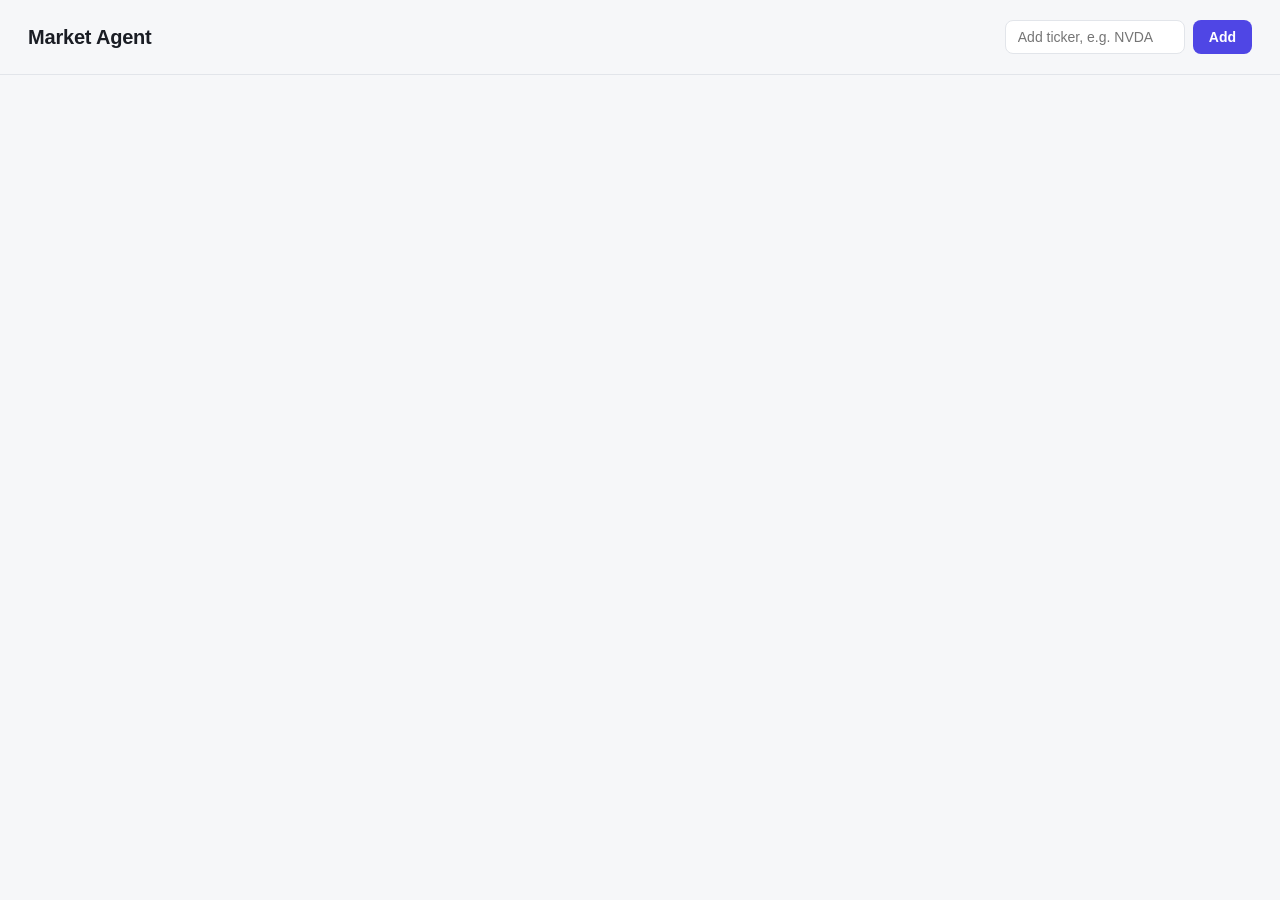
==== web/static/index.html @ b7342164 "Add web dashboard: watchlist with price, trend, news, events, and AI summary per card - tools/market" ====
<!doctype html>
<html lang="en">
<head>
  <meta charset="utf-8" />
  <meta name="viewport" content="width=device-width, initial-scale=1" />
  <title>Market Agent</title>
  <link rel="stylesheet" href="style.css" />
</head>
<body>
  <header class="topbar">
    <h1>Market Agent</h1>
    <form id="add-form" class="add-form">
      <input id="ticker-input" type="text" placeholder="Add ticker, e.g. NVDA" autocomplete="off" maxlength="10" />
      <button type="submit">Add</button>
    </form>
  </header>

  <main id="cards" class="cards" aria-live="polite">
    <!-- cards are inserted here by app.js -->
  </main>

  <p id="empty-state" class="empty-state" hidden>
    Your watchlist is empty. Add a ticker above to get started.
  </p>

  <script src="app.js"></script>
</body>
</html>
---- web/static/style.css ----
:root {
  --bg: #f6f7f9;
  --surface: #ffffff;
  --border: #e2e5ea;
  --text: #1a1d24;
  --text-muted: #6b7280;
  --accent: #4f46e5;
  --up: #16a34a;
  --down: #dc2626;
  --shadow: 0 1px 2px rgba(0,0,0,0.04), 0 4px 12px rgba(0,0,0,0.05);
}

@media (prefers-color-scheme: dark) {
  :root {
    --bg: #0f1115;
    --surface: #171a21;
    --border: #262a33;
    --text: #e7e9ee;
    --text-muted: #9aa1ad;
    --accent: #818cf8;
    --up: #3ecf8e;
    --down: #f26d6d;
    --shadow: 0 1px 2px rgba(0,0,0,0.3), 0 4px 16px rgba(0,0,0,0.35);
  }
}

* { box-sizing: border-box; }

body {
  margin: 0;
  background: var(--bg);
  color: var(--text);
  font-family: -apple-system, BlinkMacSystemFont, "Segoe UI", Roboto, sans-serif;
}

.topbar {
  display: flex;
  align-items: center;
  justify-content: space-between;
  flex-wrap: wrap;
  gap: 12px;
  padding: 20px 28px;
  border-bottom: 1px solid var(--border);
}

.topbar h1 {
  font-size: 20px;
  margin: 0;
  letter-spacing: -0.01em;
}

.add-form {
  display: flex;
  gap: 8px;
}

.add-form input {
  padding: 8px 12px;
  border-radius: 8px;
  border: 1px solid var(--border);
  background: var(--surface);
  color: var(--text);
  font-size: 14px;
  width: 180px;
}

.add-form input:focus {
  outline: 2px solid var(--accent);
  outline-offset: 1px;
}

.add-form button {
  padding: 8px 16px;
  border-radius: 8px;
  border: none;
  background: var(--accent);
  color: white;
  font-size: 14px;
  font-weight: 600;
  cursor: pointer;
}

.add-form button:hover { opacity: 0.9; }

.cards {
  display: grid;
  grid-template-columns: repeat(auto-fill, minmax(320px, 1fr));
  gap: 16px;
  padding: 24px 28px;
}

.card {
  background: var(--surface);
  border: 1px solid var(--border);
  border-radius: 14px;
  padding: 18px;
  box-shadow: var(--shadow);
  display: flex;
  flex-direction: column;
  gap: 12px;
  min-height: 120px;
}

.card-header {
  display: flex;
  align-items: baseline;
  justify-content: space-between;
}

.card-header h2 {
  margin: 0;
  font-size: 18px;
  font-weight: 700;
}

.remove-btn {
  background: none;
  border: none;
  color: var(--text-muted);
  cursor: pointer;
  font-size: 13px;
  padding: 2px 6px;
  border-radius: 6px;
}

.remove-btn:hover {
  color: var(--down);
  background: rgba(220, 38, 38, 0.08);
}

.price-row {
  display: flex;
  align-items: center;
  justify-content: space-between;
}

.price {
  font-size: 26px;
  font-weight: 700;
}

.change {
  font-size: 14px;
  font-weight: 600;
  padding: 3px 8px;
  border-radius: 999px;
}

.change.up { color: var(--up); background: rgba(22, 163, 74, 0.12); }
.change.down { color: var(--down); background: rgba(220, 38, 38, 0.12); }

.sparkline {
  width: 100%;
  height: 48px;
  display: block;
}

.section-label {
  font-size: 11px;
  text-transform: uppercase;
  letter-spacing: 0.06em;
  color: var(--text-muted);
  margin: 0 0 4px;
}

.summary {
  font-size: 13.5px;
  line-height: 1.5;
  color: var(--text);
}

.news-list {
  list-style: none;
  margin: 0;
  padding: 0;
  display: flex;
  flex-direction: column;
  gap: 6px;
}

.news-list li a {
  font-size: 13px;
  color: var(--text);
  text-decoration: none;
  line-height: 1.4;
}

.news-list li a:hover { color: var(--accent); }

.news-list .publisher {
  color: var(--text-muted);
  font-size: 12px;
}

.events-row {
  font-size: 13px;
  color: var(--text);
}

.events-row .label {
  color: var(--text-muted);
}

.card.loading .price { color: var(--text-muted); }

.error-text {
  font-size: 12.5px;
  color: var(--down);
}

.empty-state {
  text-align: center;
  color: var(--text-muted);
  padding: 60px 20px;
  font-size: 14px;
}
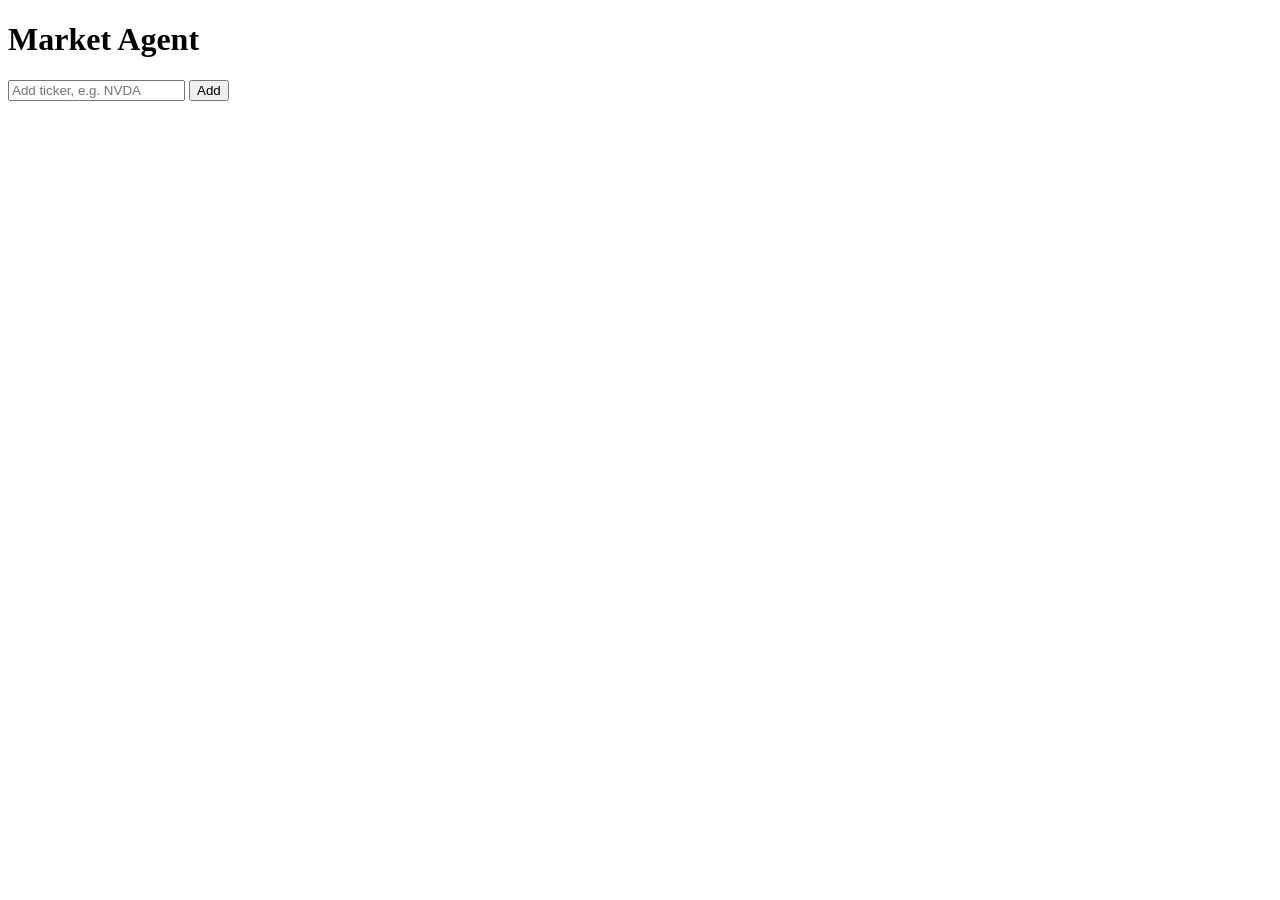
==== commit 67c0bd8e: "Fix 404s on dashboard CSS/JS by using Flask's /static/ URL prefix index.html referenced style.css an" ====
--- a/web/static/index.html
+++ b/web/static/index.html
@@ -4,7 +4,8 @@
   <meta charset="utf-8" />
   <meta name="viewport" content="width=device-width, initial-scale=1" />
   <title>Market Agent</title>
-  <link rel="stylesheet" href="style.css" />
+  <link rel="icon" href="data:,">
+  <link rel="stylesheet" href="/static/style.css" />
 </head>
 <body>
   <header class="topbar">
@@ -23,6 +24,6 @@
     Your watchlist is empty. Add a ticker above to get started.
   </p>
 
-  <script src="app.js"></script>
+  <script src="/static/app.js"></script>
 </body>
 </html>
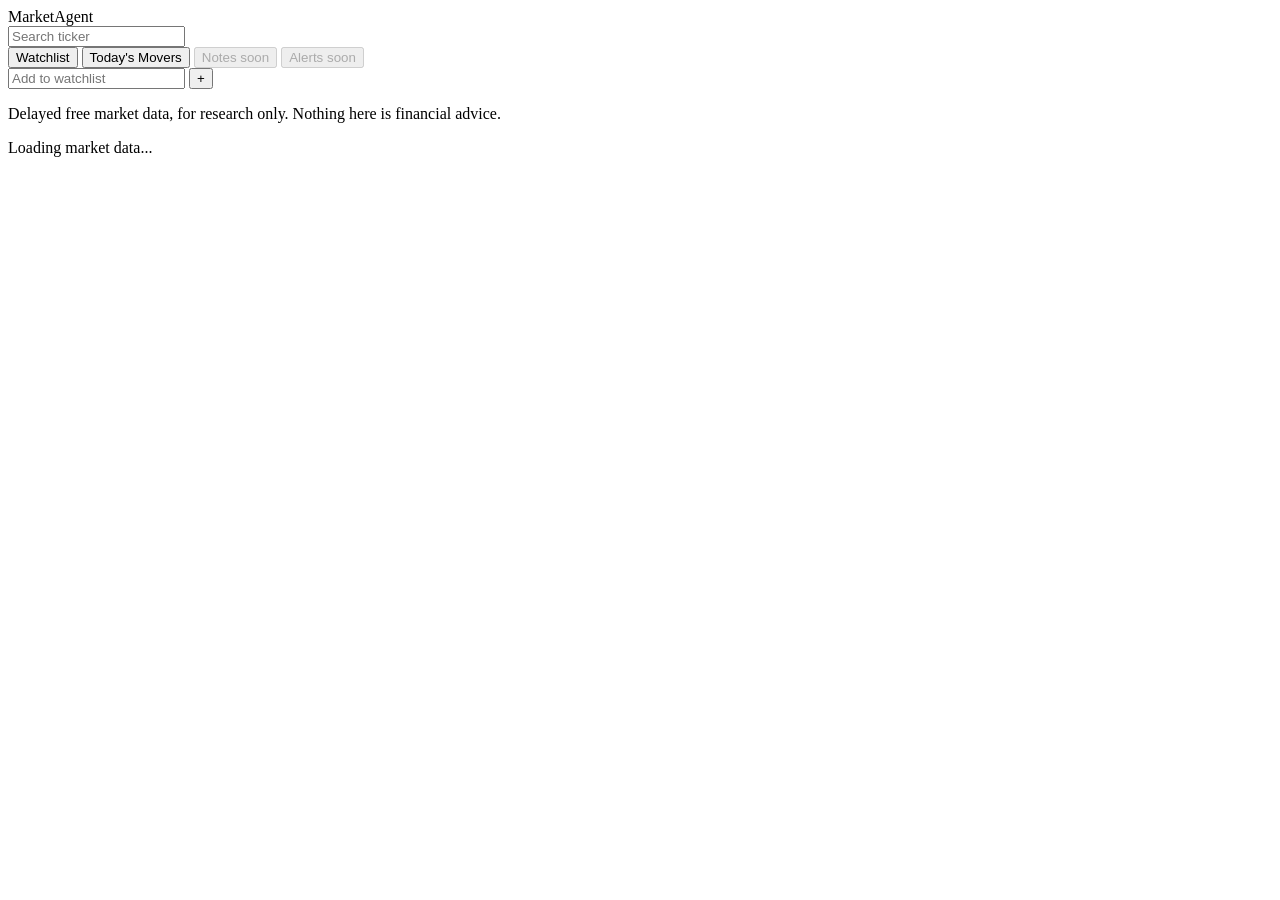
==== commit 06dda30a: "Rebuild dashboard around attention ranking, with detail view and search The flat card grid made the " ====
--- a/web/static/index.html
+++ b/web/static/index.html
@@ -4,26 +4,47 @@
   <meta charset="utf-8" />
   <meta name="viewport" content="width=device-width, initial-scale=1" />
   <title>Market Agent</title>
-  <link rel="icon" href="data:,">
+  <link rel="icon" href="data:," />
   <link rel="stylesheet" href="/static/style.css" />
 </head>
 <body>
-  <header class="topbar">
-    <h1>Market Agent</h1>
-    <form id="add-form" class="add-form">
-      <input id="ticker-input" type="text" placeholder="Add ticker, e.g. NVDA" autocomplete="off" maxlength="10" />
-      <button type="submit">Add</button>
-    </form>
-  </header>
+  <div class="app">
+    <aside class="sidebar">
+      <div class="brand">Market<span>Agent</span></div>
 
-  <main id="cards" class="cards" aria-live="polite">
-    <!-- cards are inserted here by app.js -->
-  </main>
+      <form id="search-form" class="search" role="search">
+        <input id="search-input" type="search" placeholder="Search ticker" autocomplete="off"
+               maxlength="12" aria-label="Search for a ticker" />
+      </form>
 
-  <p id="empty-state" class="empty-state" hidden>
-    Your watchlist is empty. Add a ticker above to get started.
-  </p>
+      <nav class="nav">
+        <button class="nav-item is-active" data-view="watchlist">Watchlist</button>
+        <button class="nav-item" data-view="movers">Today's Movers</button>
+        <button class="nav-item is-disabled" disabled>Notes <span class="soon">soon</span></button>
+        <button class="nav-item is-disabled" disabled>Alerts <span class="soon">soon</span></button>
+      </nav>
 
+      <form id="add-form" class="add-form">
+        <input id="ticker-input" type="text" placeholder="Add to watchlist" autocomplete="off"
+               maxlength="12" aria-label="Add a ticker to your watchlist" />
+        <button type="submit" aria-label="Add">+</button>
+      </form>
+
+      <p class="disclaimer">
+        Delayed free market data, for research only. Nothing here is financial advice.
+      </p>
+    </aside>
+
+    <div class="main">
+      <header class="strip" id="market-strip" aria-label="Market overview">
+        <div class="strip-loading">Loading market data...</div>
+      </header>
+
+      <main id="view" class="view" aria-live="polite"></main>
+    </div>
+  </div>
+
+  <div id="tooltip" class="tooltip" hidden></div>
   <script src="/static/app.js"></script>
 </body>
 </html>
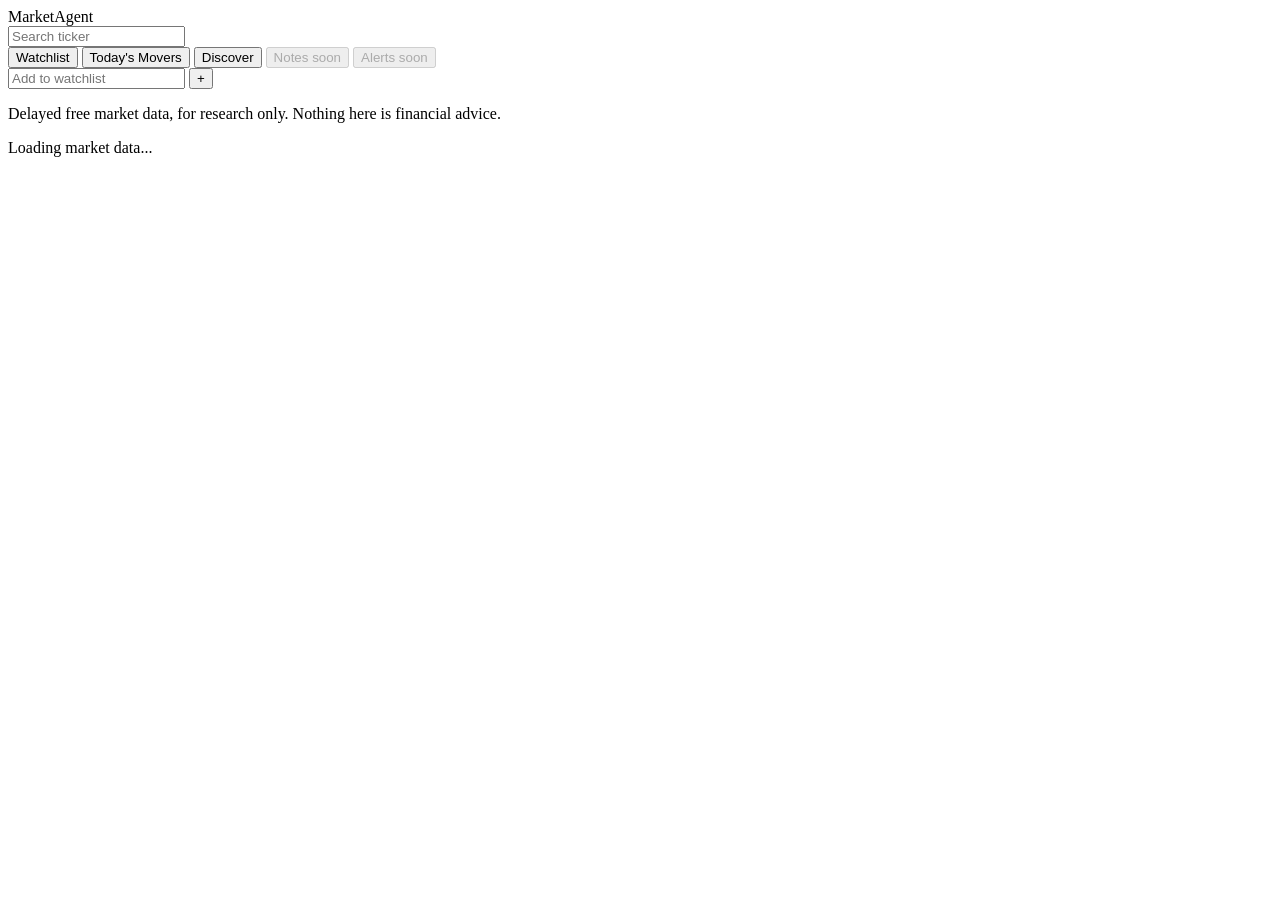
==== commit b5ae5326: "Switch to warm light theme; add AI daily brief and Discover Theme: the pastel palette can't carry a " ====
--- a/web/static/index.html
+++ b/web/static/index.html
@@ -20,6 +20,7 @@
       <nav class="nav">
         <button class="nav-item is-active" data-view="watchlist">Watchlist</button>
         <button class="nav-item" data-view="movers">Today's Movers</button>
+        <button class="nav-item" data-view="discover">Discover</button>
         <button class="nav-item is-disabled" disabled>Notes <span class="soon">soon</span></button>
         <button class="nav-item is-disabled" disabled>Alerts <span class="soon">soon</span></button>
       </nav>
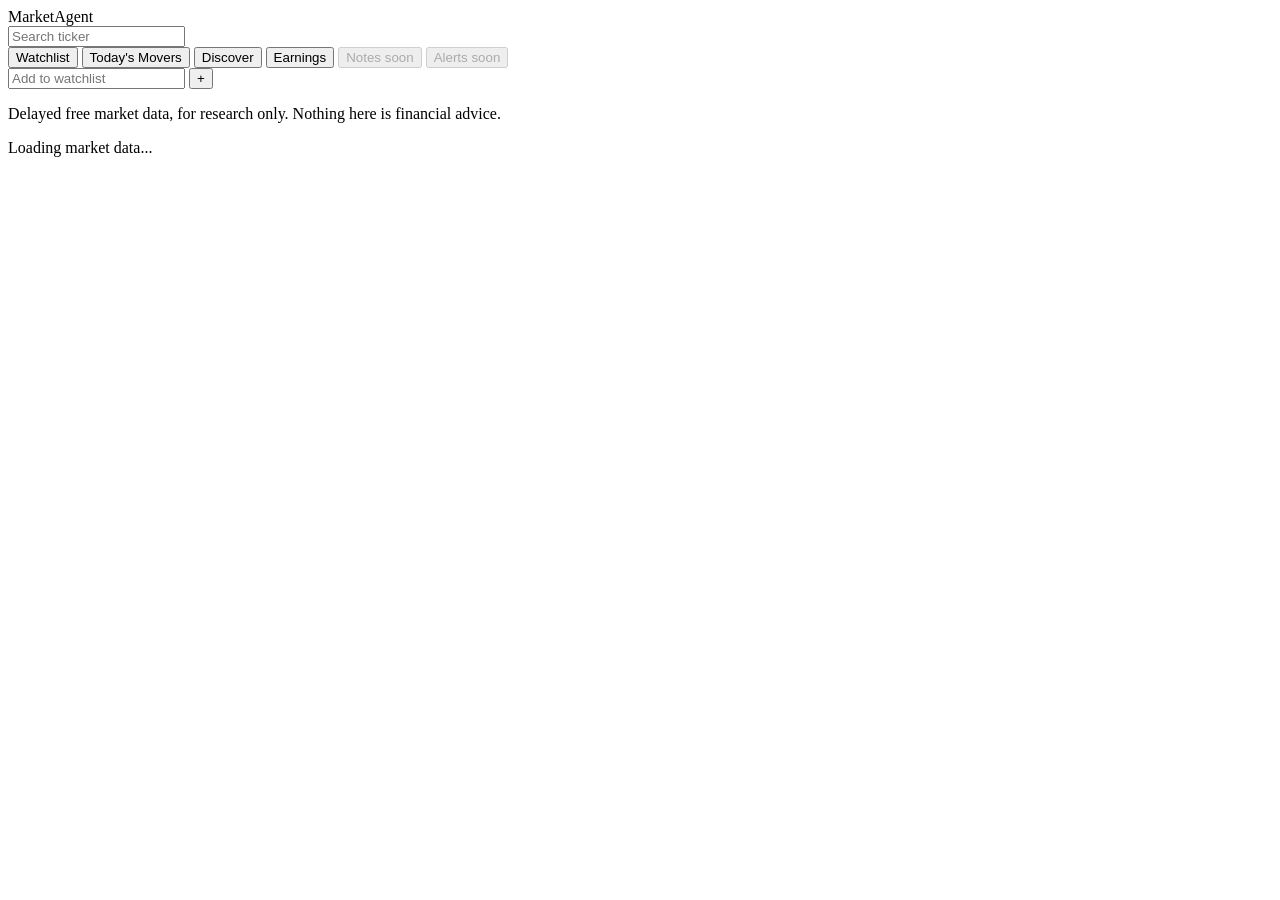
==== commit 6ed19066: "Add earnings calendar view and fundamentals panel Earnings dates are the only forward-looking data h" ====
--- a/web/static/index.html
+++ b/web/static/index.html
@@ -21,6 +21,7 @@
         <button class="nav-item is-active" data-view="watchlist">Watchlist</button>
         <button class="nav-item" data-view="movers">Today's Movers</button>
         <button class="nav-item" data-view="discover">Discover</button>
+        <button class="nav-item" data-view="earnings">Earnings</button>
         <button class="nav-item is-disabled" disabled>Notes <span class="soon">soon</span></button>
         <button class="nav-item is-disabled" disabled>Alerts <span class="soon">soon</span></button>
       </nav>
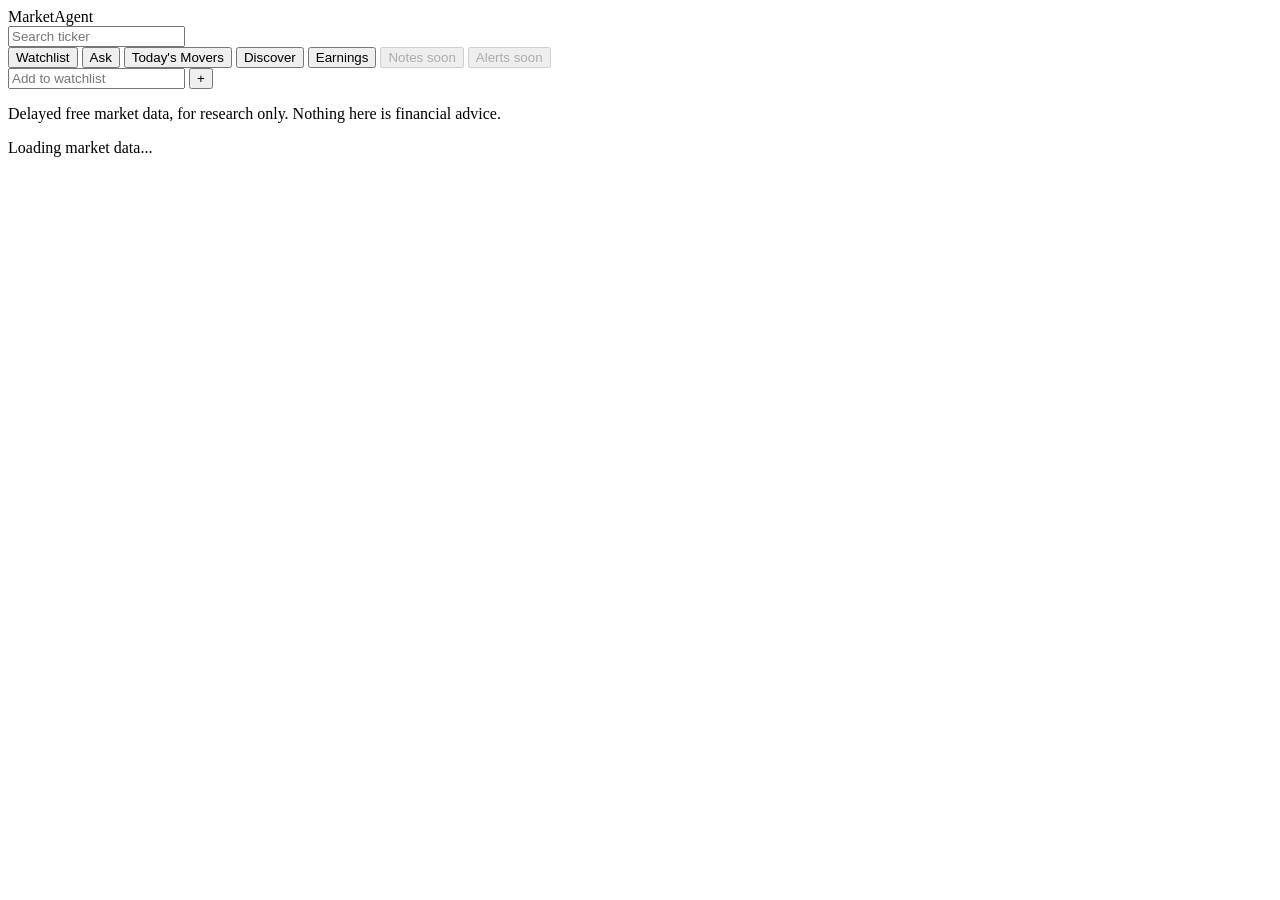
==== commit 0ec57497: "Bring the agent into the website, and fix two faults its first run exposed The agent was only reacha" ====
--- a/web/static/index.html
+++ b/web/static/index.html
@@ -19,6 +19,7 @@
 
       <nav class="nav">
         <button class="nav-item is-active" data-view="watchlist">Watchlist</button>
+        <button class="nav-item" data-view="chat">Ask</button>
         <button class="nav-item" data-view="movers">Today's Movers</button>
         <button class="nav-item" data-view="discover">Discover</button>
         <button class="nav-item" data-view="earnings">Earnings</button>
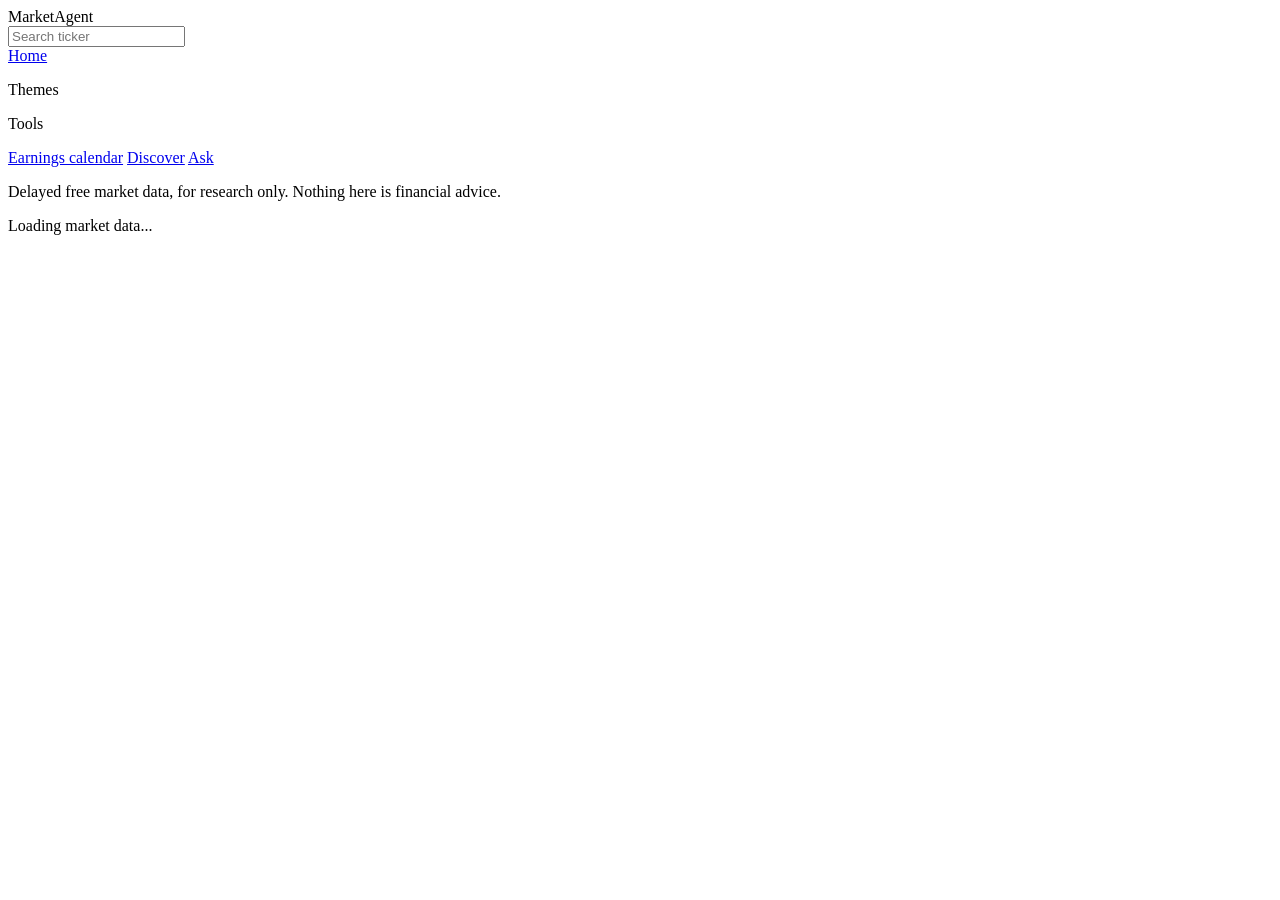
==== commit 19501200: "Rebuild the dashboard around themes: home, theme pages, stock context Three layers, each answering o" ====
--- a/web/static/index.html
+++ b/web/static/index.html
@@ -17,21 +17,15 @@
                maxlength="12" aria-label="Search for a ticker" />
       </form>
 
-      <nav class="nav">
-        <button class="nav-item is-active" data-view="watchlist">Watchlist</button>
-        <button class="nav-item" data-view="chat">Ask</button>
-        <button class="nav-item" data-view="movers">Today's Movers</button>
-        <button class="nav-item" data-view="discover">Discover</button>
-        <button class="nav-item" data-view="earnings">Earnings</button>
-        <button class="nav-item is-disabled" disabled>Notes <span class="soon">soon</span></button>
-        <button class="nav-item is-disabled" disabled>Alerts <span class="soon">soon</span></button>
+      <nav class="nav" aria-label="Main">
+        <a class="nav-item" href="#/" data-route="home">Home</a>
+        <p class="nav-section" id="nav-themes-label">Themes</p>
+        <div class="nav-themes" id="nav-themes" aria-labelledby="nav-themes-label"></div>
+        <p class="nav-section">Tools</p>
+        <a class="nav-item" href="#/earnings" data-route="earnings">Earnings calendar</a>
+        <a class="nav-item" href="#/discover" data-route="discover">Discover</a>
+        <a class="nav-item" href="#/ask" data-route="ask">Ask</a>
       </nav>
-
-      <form id="add-form" class="add-form">
-        <input id="ticker-input" type="text" placeholder="Add to watchlist" autocomplete="off"
-               maxlength="12" aria-label="Add a ticker to your watchlist" />
-        <button type="submit" aria-label="Add">+</button>
-      </form>
 
       <p class="disclaimer">
         Delayed free market data, for research only. Nothing here is financial advice.
@@ -48,6 +42,7 @@
   </div>
 
   <div id="tooltip" class="tooltip" hidden></div>
+  <div id="toast" class="toast" role="status" aria-live="polite" hidden></div>
   <script src="/static/app.js"></script>
 </body>
 </html>
